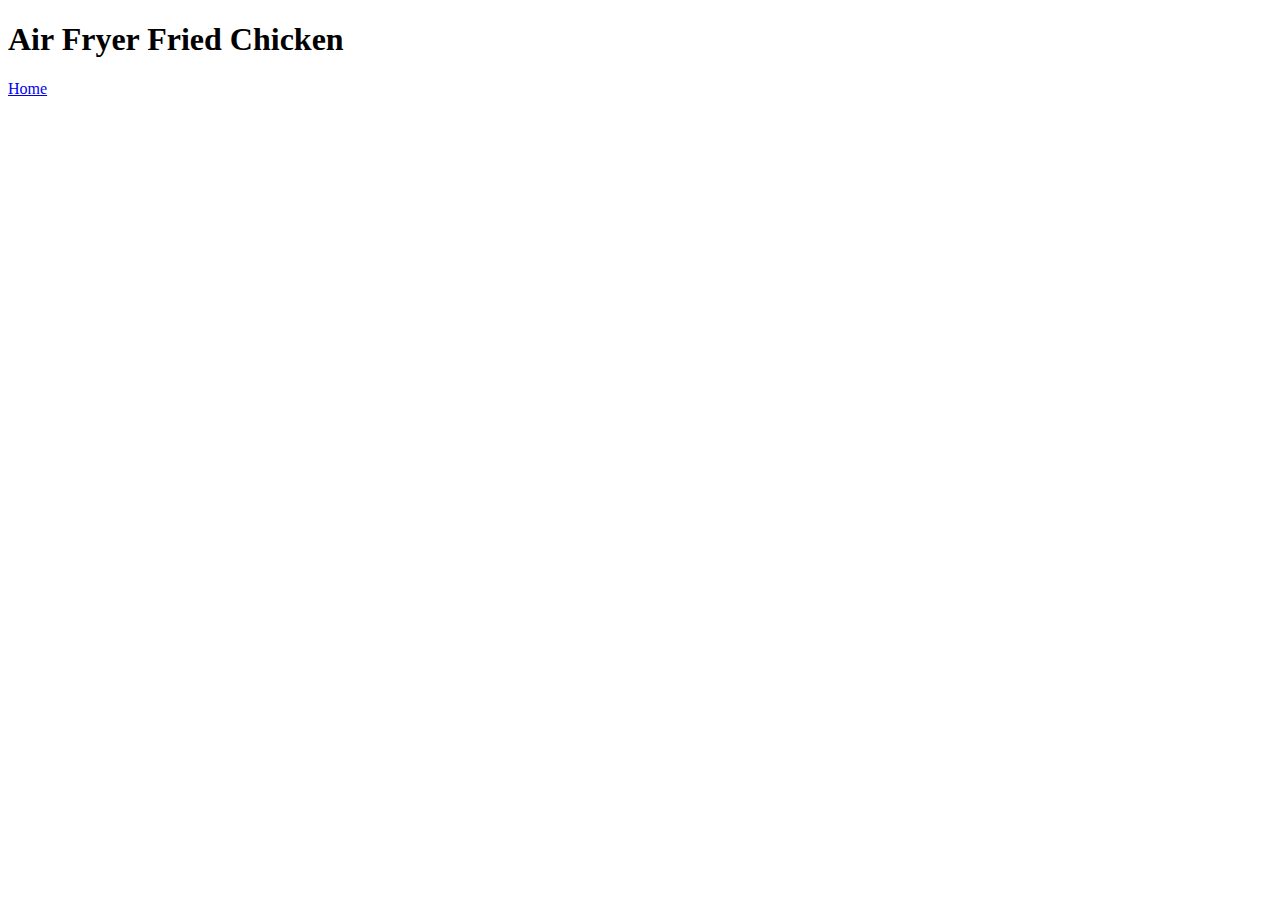
==== recipes/chicken.html @ 4f2554a0 "Added Chicken, Goulash pages. Modified index" ====
<!DOCTYPE html>
<html lang="en">
<head>
    <meta charset="UTF-8">
    <title>Air Fryer Fried Chicken</title>
</head>
<body>
    <h1>Air Fryer Fried Chicken</h1>

    <a href="../index.html">Home</a>
</body>
</html>
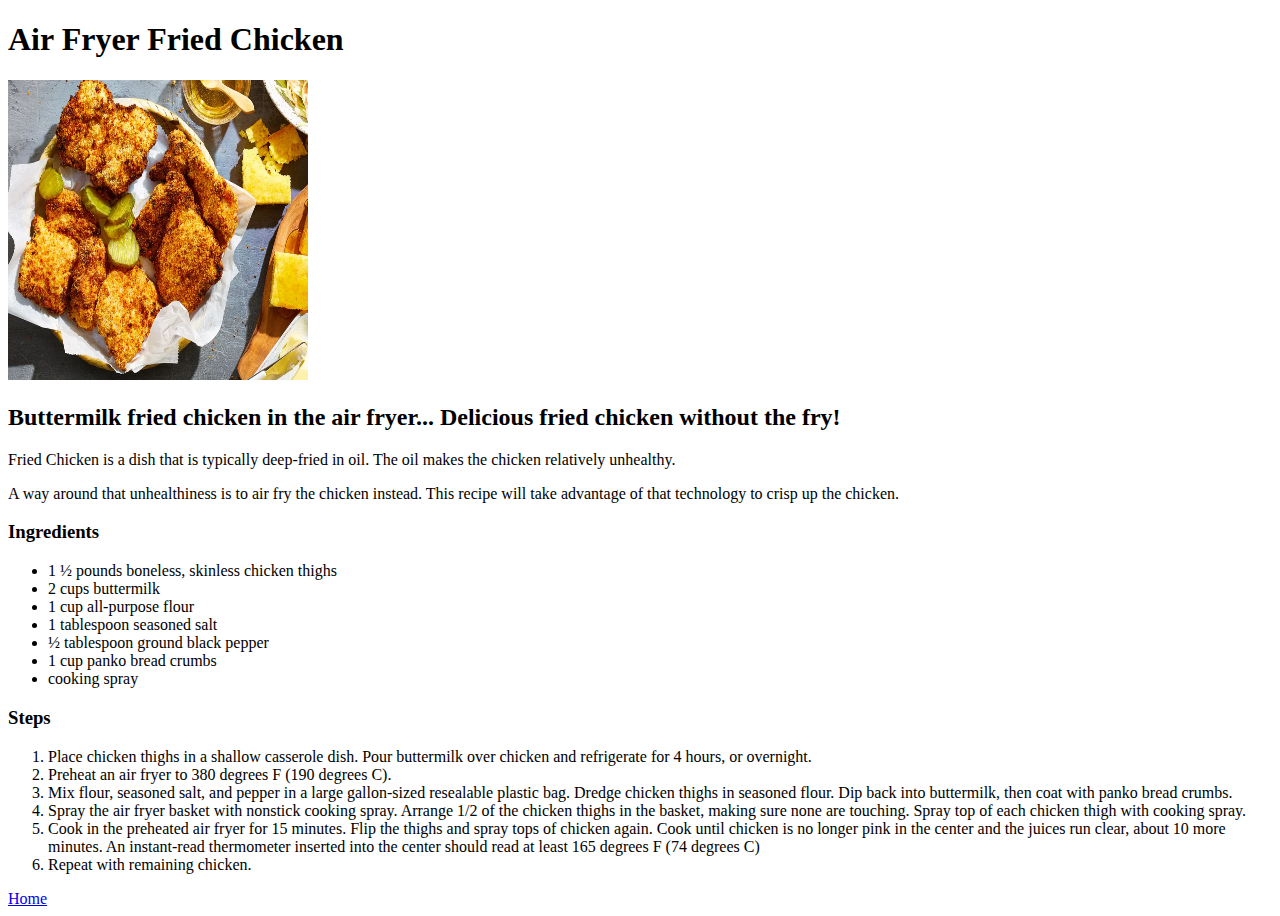
==== commit d92dc0af: "Added images for recipes, added instr, ingredients" ====
--- a/recipes/chicken.html
+++ b/recipes/chicken.html
@@ -7,6 +7,37 @@
 <body>
     <h1>Air Fryer Fried Chicken</h1>
 
+    <img src="../img/chicken.jpg" alt="picture of fried chicken" height="300" width="300">
+
+    <h2>Buttermilk fried chicken in the air fryer... Delicious fried chicken without the fry!</h2>
+
+    <p>Fried Chicken is a dish that is typically deep-fried in oil.  The oil makes the chicken relatively unhealthy.</p>
+        
+    <p>A way around that unhealthiness is to air fry the chicken instead.  This recipe will take advantage of that technology to crisp up the chicken.</p>
+
+    <h3>Ingredients</h3>
+
+    <ul>
+        <li>1 ½ pounds boneless, skinless chicken thighs</li>
+        <li>2 cups buttermilk</li>
+        <li>1 cup all-purpose flour</li>
+        <li>1 tablespoon seasoned salt</li>
+        <li>½ tablespoon ground black pepper</li>
+        <li>1 cup panko bread crumbs</li>
+        <li>cooking spray</li>
+    </ul>
+
+    <h3>Steps</h3>
+
+    <ol>
+        <li>Place chicken thighs in a shallow casserole dish. Pour buttermilk over chicken and refrigerate for 4 hours, or overnight.</li>
+        <li>Preheat an air fryer to 380 degrees F (190 degrees C).</li>
+        <li>Mix flour, seasoned salt, and pepper in a large gallon-sized resealable plastic bag. Dredge chicken thighs in seasoned flour. Dip back into buttermilk, then coat with panko bread crumbs.</li>
+        <li>Spray the air fryer basket with nonstick cooking spray. Arrange 1/2 of the chicken thighs in the basket, making sure none are touching. Spray top of each chicken thigh with cooking spray.</li>
+        <li>Cook in the preheated air fryer for 15 minutes. Flip the thighs and spray tops of chicken again. Cook until chicken is no longer pink in the center and the juices run clear, about 10 more minutes. An instant-read thermometer inserted into the center should read at least 165 degrees F (74 degrees C)</li>
+        <li>Repeat with remaining chicken.</li>
+    </ol>
+
     <a href="../index.html">Home</a>
 </body>
 </html>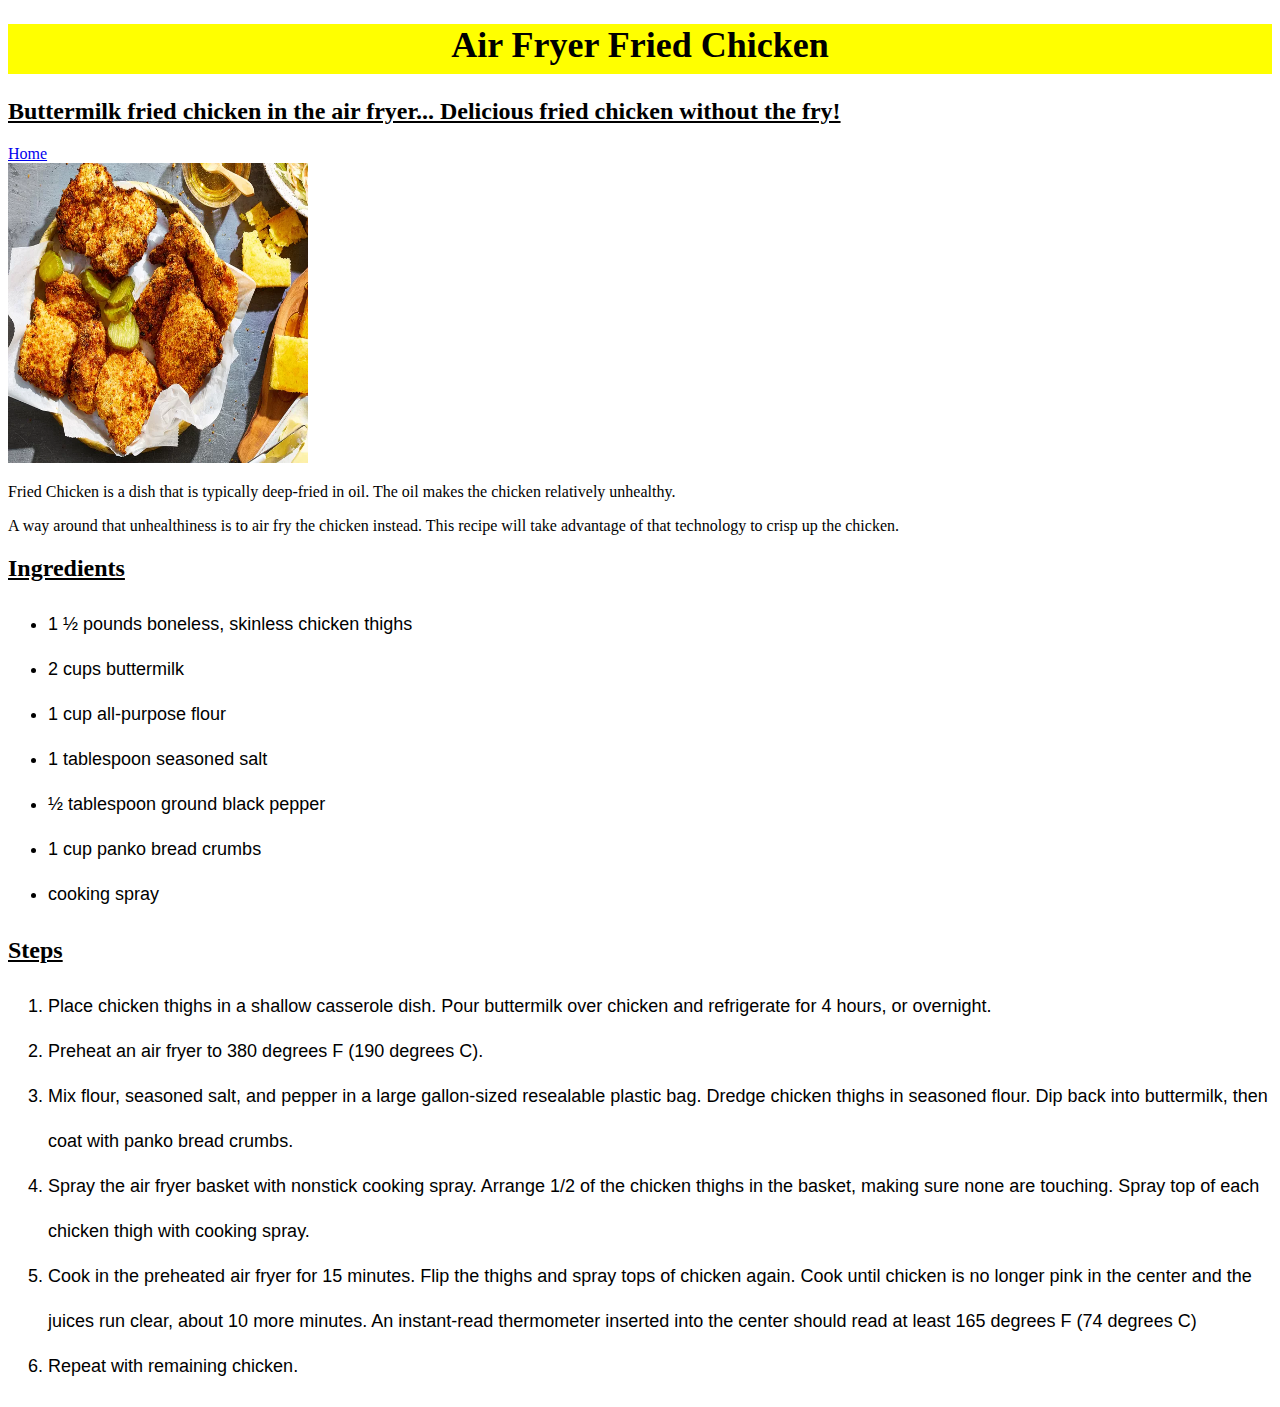
==== commit d1ccf460: "Many much modifications" ====
--- a/recipes/chicken.html
+++ b/recipes/chicken.html
@@ -3,21 +3,24 @@
 <head>
     <meta charset="UTF-8">
     <title>Air Fryer Fried Chicken</title>
+    <link rel="stylesheet" href="../styles.css">
 </head>
 <body>
-    <h1>Air Fryer Fried Chicken</h1>
+    <h1 class="chicken">Air Fryer Fried Chicken</h1>
+
+    <h2>Buttermilk fried chicken in the air fryer... Delicious fried chicken without the fry!</h3>
+
+    <a href="../index.html">Home</a><br>
 
     <img src="../img/chicken.jpg" alt="picture of fried chicken" height="300" width="300">
-
-    <h2>Buttermilk fried chicken in the air fryer... Delicious fried chicken without the fry!</h2>
 
     <p>Fried Chicken is a dish that is typically deep-fried in oil.  The oil makes the chicken relatively unhealthy.</p>
         
     <p>A way around that unhealthiness is to air fry the chicken instead.  This recipe will take advantage of that technology to crisp up the chicken.</p>
 
-    <h3>Ingredients</h3>
+    <h2 class="ingredients">Ingredients</h2>
 
-    <ul>
+    <ul id="list-ingredients">
         <li>1 ½ pounds boneless, skinless chicken thighs</li>
         <li>2 cups buttermilk</li>
         <li>1 cup all-purpose flour</li>
@@ -27,9 +30,9 @@
         <li>cooking spray</li>
     </ul>
 
-    <h3>Steps</h3>
+    <h2 class="ingredients">Steps</h2>
 
-    <ol>
+    <ol id="list-ingredients">
         <li>Place chicken thighs in a shallow casserole dish. Pour buttermilk over chicken and refrigerate for 4 hours, or overnight.</li>
         <li>Preheat an air fryer to 380 degrees F (190 degrees C).</li>
         <li>Mix flour, seasoned salt, and pepper in a large gallon-sized resealable plastic bag. Dredge chicken thighs in seasoned flour. Dip back into buttermilk, then coat with panko bread crumbs.</li>
@@ -37,7 +40,5 @@
         <li>Cook in the preheated air fryer for 15 minutes. Flip the thighs and spray tops of chicken again. Cook until chicken is no longer pink in the center and the juices run clear, about 10 more minutes. An instant-read thermometer inserted into the center should read at least 165 degrees F (74 degrees C)</li>
         <li>Repeat with remaining chicken.</li>
     </ol>
-
-    <a href="../index.html">Home</a>
 </body>
 </html>--- a/styles.css
+++ b/styles.css
@@ -0,0 +1,38 @@
+h1 {
+    text-align: center;
+    font-size: 36px;
+    background-color: lightskyblue;
+    height: 50px;
+    width: auto;
+}
+
+h2 {
+    text-decoration: underline;
+}
+
+li.links {
+    font-family: Arial, Helvetica, sans-serif;
+    font-size: 28px;
+    line-height: 2.5;
+}
+
+h1.lasagna {
+    background-color: brown;
+    color: white;
+}
+
+h1.goulash {
+    background-color: green;
+    color: white;
+}
+
+h1.chicken {
+    background-color: yellow;
+    color: black;
+}
+
+#list-ingredients {
+    font-family: Arial, Helvetica, sans-serif;
+    font-size: 18px;
+    line-height: 2.5;
+}